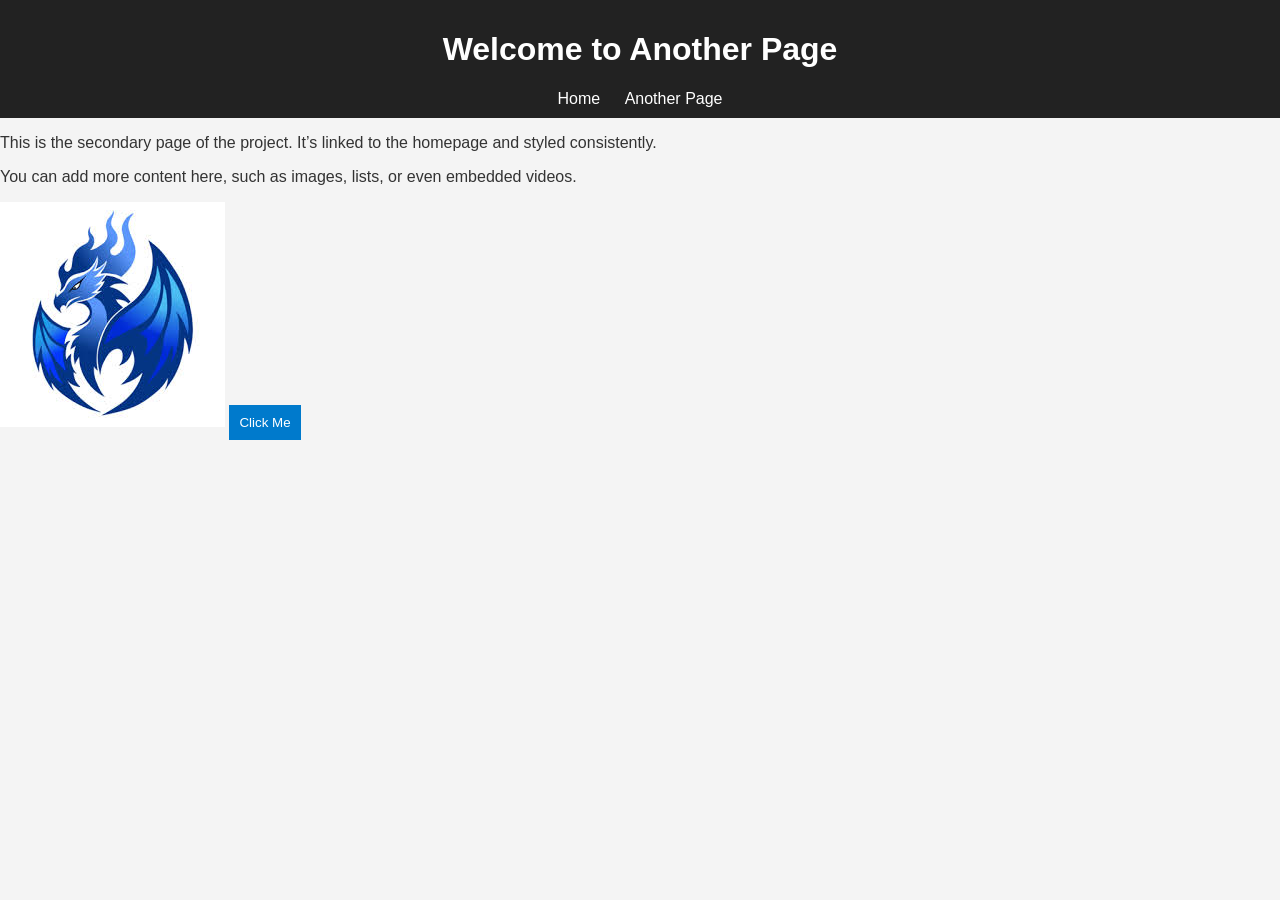
==== another_page.html @ e2d90fcb "Rename page2.html to another_page.html" ====
<!DOCTYPE html>
<html>
<head>
    <title>Another Page</title>
    <link rel="stylesheet" href="css/style.css">
</head>
<body>
    <header>
        <h1>Welcome to Another Page</h1>
        <nav>
            <a href="index.html">Home</a>
            <a href="another_page.html">Another Page</a>
        </nav>
    </header>

    <main>
        <p>This is the secondary page of the project. It’s linked to the homepage and styled consistently.</p>
        <p>You can add more content here, such as images, lists, or even embedded videos.</p>

        <img src="assets/logo.jpg" alt="Website Logo">

        <button onclick="showMessage()">Click Me</button>
        <p id="message"></p>
    </main>

    <script src="js/script.js"></script>
</body>
</html>
---- css/style.css ----
body {
    font-family: Arial, sans-serif;
    margin: 0;
    padding: 0;
    background: #f4f4f4;
    color: #333;
}

header {
    background: #222;
    color: #fff;
    padding: 10px;
    text-align: center;
}

nav a {
    color: #fff;
    margin: 0 10px;
    text-decoration: none;
}

nav a:hover {
    text-decoration: underline;
}

button {
    margin-top: 20px;
    padding: 10px;
    background: #007acc;
    color: #fff;
    border: none;
    cursor: pointer;
}

.dark-mode {
    background: #333;
    color: #f4f4f4;
}
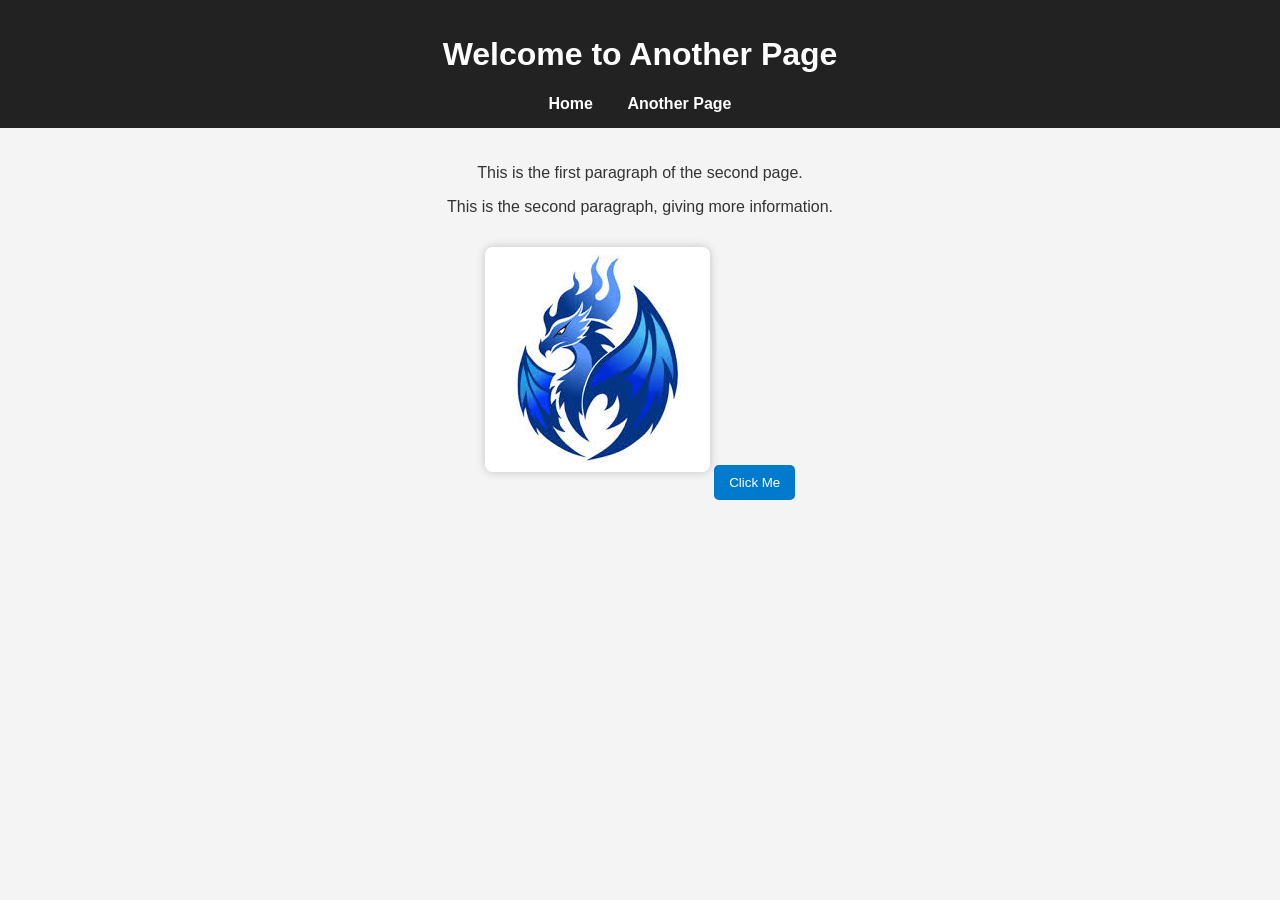
==== commit a408d874: "Update another_page.html" ====
--- a/another_page.html
+++ b/another_page.html
@@ -8,17 +8,19 @@
     <header>
         <h1>Welcome to Another Page</h1>
         <nav>
-            <a href="index.html">Home</a>
+            <a href="index.html" title="This leads you back to the first page.">Home</a>
             <a href="another_page.html">Another Page</a>
         </nav>
     </header>
 
     <main>
-        <p>This is the secondary page of the project. It’s linked to the homepage and styled consistently.</p>
-        <p>You can add more content here, such as images, lists, or even embedded videos.</p>
+        <p>This is the first paragraph of the second page.</p>
+        <p>This is the second paragraph, giving more information.</p>
 
+        <!-- Example image -->
         <img src="assets/logo.jpg" alt="Website Logo">
 
+        <!-- Interactive feature -->
         <button onclick="showMessage()">Click Me</button>
         <p id="message"></p>
     </main>
--- a/css/style.css
+++ b/css/style.css
@@ -9,27 +9,45 @@
 header {
     background: #222;
     color: #fff;
-    padding: 10px;
+    padding: 15px;
     text-align: center;
 }
 
 nav a {
     color: #fff;
-    margin: 0 10px;
+    margin: 0 15px;
     text-decoration: none;
+    font-weight: bold;
 }
 
 nav a:hover {
     text-decoration: underline;
 }
 
+main {
+    padding: 20px;
+    text-align: center;
+}
+
+img {
+    margin: 15px 0;
+    max-width: 250px;
+    border-radius: 8px;
+    box-shadow: 0 0 10px rgba(0,0,0,0.2);
+}
+
 button {
     margin-top: 20px;
-    padding: 10px;
+    padding: 10px 15px;
     background: #007acc;
     color: #fff;
     border: none;
     cursor: pointer;
+    border-radius: 5px;
+}
+
+button:hover {
+    background: #005f99;
 }
 
 .dark-mode {
